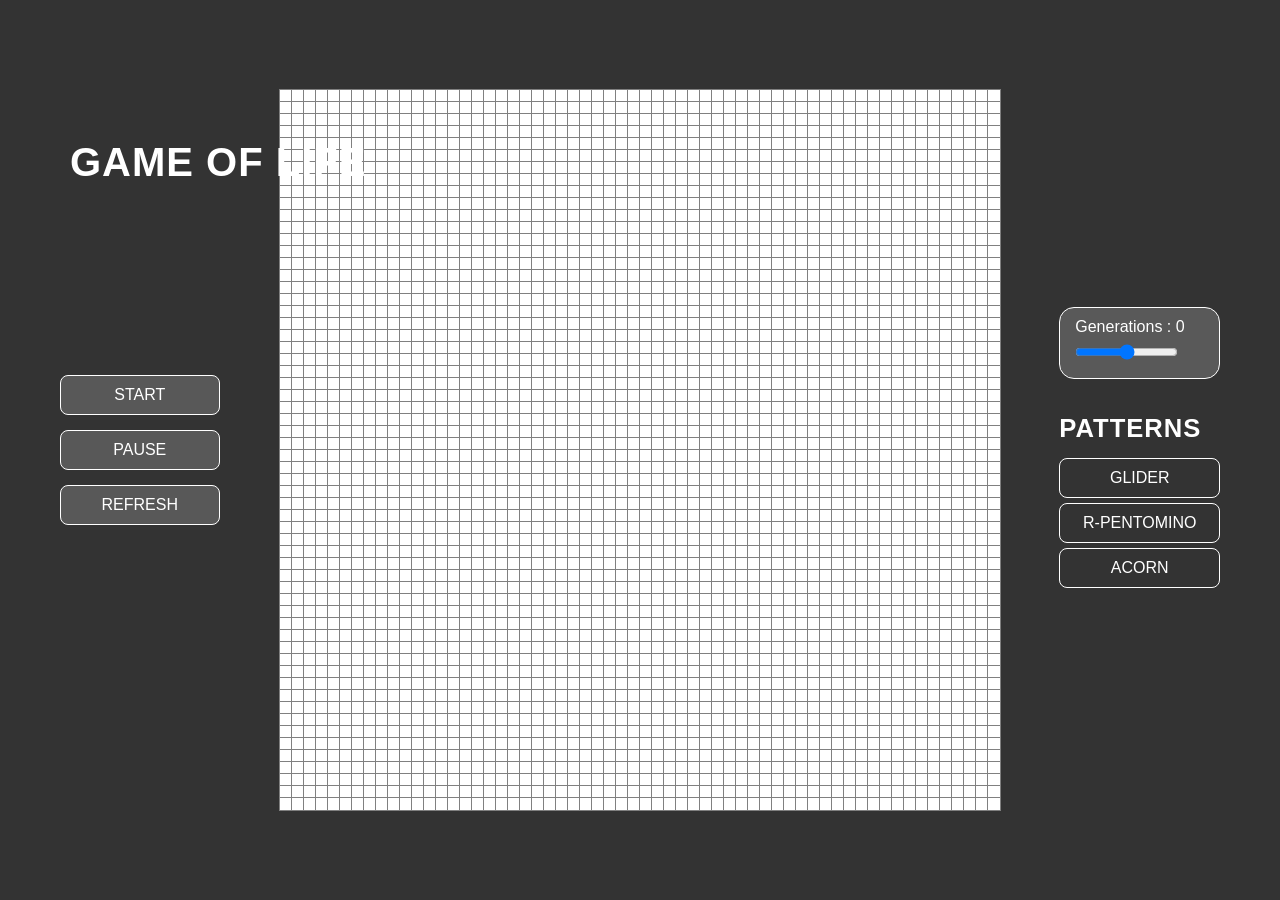
==== index.html @ d7bab325 "add buttons for generate patterns" ====
<!DOCTYPE html>
<html lang="en">

<head>
    <meta charset="UTF-8">
    <meta name="viewport" content="width=device-width, initial-scale=1.0">
    <link rel="stylesheet" href="./css/main.css">
    <title>Game Of Life</title>
</head>

<body>

    <h1 class="title">Game Of Life</h1>

    <div class="flex-container">

        <div class="grid-container">
            <!-- <div class="cell alive dead"></div> -->
        </div>

        <div class="buttons containers">

            <!-- Start button to launch simulation -->
            <button class="start-button button">Start</button>
            <!-- Pause the simulation -->
            <button class="pause-button button">Pause</button>
            <!-- Refresh the board -->
            <button class="refresh-button button">Refresh</button>

        </div>

        <div class="features containers">

            <div class="controls containers">

                <p id="counter"></p>
                <input id="speed" title="speed" type="range" min="10" max="150" value="80" step="10">
                <output id="value"></output>

            </div>

            <div class="patterns containers">

                <h2>Patterns</h2>
                <button class="button" name="Glider">Glider</button>
                <button class="button" name="R-pentomino">R-pentomino</button>
                <button class="button" name="Acorn">Acorn</button>

            </div>

        </div>

    </div>

    <script src="./js/Cell.js"></script>
    <script src="./js/utilities.js"></script>
    <script src="./js/main.js"></script>

</body>

</html>
---- css/main.css ----
body {
    background-color: #333;
    height: 100vh;
    width: 100vw;
}


body,
h1,
h2,
p,
input,
button {
    margin: 0;
    padding: 0;
    color: white;
    font-family: Arial, Helvetica, sans-serif;
    font-size: 16px;
    font-weight: lighter;
}

h1 {
    text-align: center;
    margin: 10px 0;
    font-size: 2.5em;
    font-weight: 700;
    letter-spacing: 1px;
    text-transform: uppercase;
    position: absolute;
    top: 130px;
    left: 70px;
}

h2 {
    text-align: left;
    margin: 10px 0 15px;
    font-size: 1.6em;
    font-weight: 600;
    letter-spacing: 1px;
    text-transform: uppercase;
}

.flex-container {
    display: flex;
    flex-direction: row;
    justify-content: space-evenly;
    align-items: center;
    height: 100vh;
}


.grid-container {
    display: grid;

    grid-template-columns: repeat(60, 1fr);
    grid-template-rows: repeat(60, 1fr);

    width: 720px;
    height: 720px;
    order: 2;
}


/* body.screen-horizontal .grid-container  {
    height: 100vh;
    width: 100vh;
}


body.screen-vertical .grid-container  {
    height: 100vw;
    width: 100vw;
} */


.cell {
    outline: 1px solid gray;

}

.cell.dead {
    background-color: white;
}


.cell.alive {
    background-color: #333;
}

.cell:hover {
    background-color: #333;
}

.containers {
    display: flex;
    flex-direction: column;
}

button.button {
    color: white;
    border: 1px solid;
    background-color: #333;
    border-radius: 8px;
    text-transform: uppercase;
    padding: 10px 20px;
    cursor: pointer;
    font-size: 16px; 
}

.buttons {
    gap: 15px;
    order: 1;
    align-items: center;
}

.buttons button {
    width: 160px;
}

.buttons button:disabled {
    background-color: rgba(255, 255, 255, 0.181);
}

.features {
    order: 3;
    gap: 25px;
}

.features .controls {
    gap: 8px;
    /* width : auto;
    height: auto; */
    padding: 10px 15px;
    border: 1px solid white;
    border-radius: 15px;
    justify-content: center;
    align-items: left;
    background-color: rgba(255, 255, 255, 0.189);
}

.controls #speed {
    width: 80%;
}


.patterns button {
    width: auto;
    height: 40px;
    margin-bottom: 5px;
}
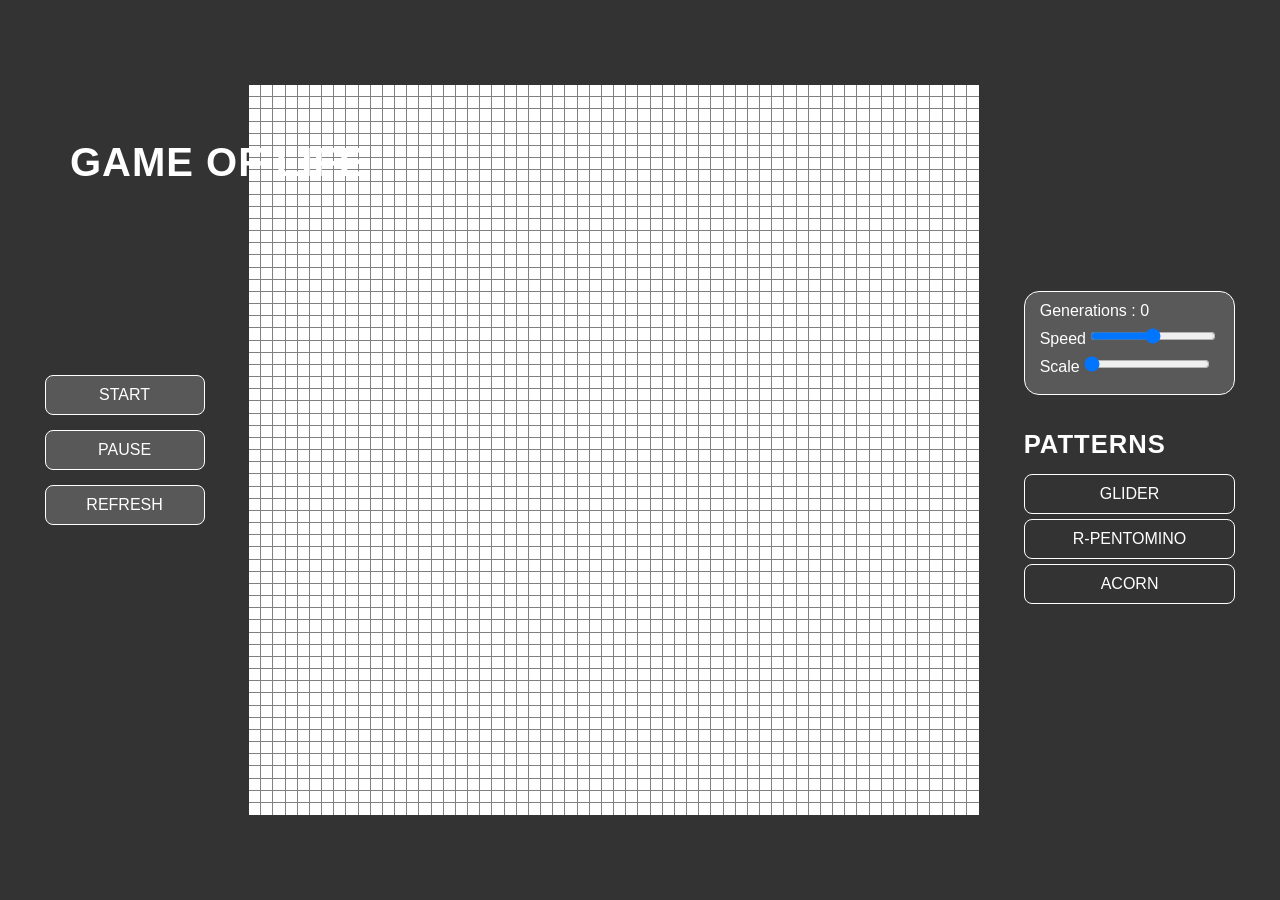
==== commit 252d0b09: "feat: implement a scalable grid" ====
--- a/index.html
+++ b/index.html
@@ -15,7 +15,9 @@
     <div class="flex-container">
 
         <div class="grid-container">
-            <!-- <div class="cell alive dead"></div> -->
+            <div class="grid">
+                <!-- <div class="cell alive dead"></div> -->
+            </div>
         </div>
 
         <div class="buttons containers">
@@ -34,7 +36,14 @@
             <div class="controls containers">
 
                 <p id="counter"></p>
-                <input id="speed" title="speed" type="range" min="10" max="150" value="80" step="10">
+                <label for="speed">
+                    Speed
+                    <input type="range" title="speed" id="speed" min="10" max="150" value="80" step="10">
+                </label>
+                <label for="scale">
+                    Scale
+                    <input type="range" title="scale" id="scale" min="1" max="1.5" value="1" step="0.1">
+                </label>
                 <output id="value"></output>
 
             </div>
--- a/css/main.css
+++ b/css/main.css
@@ -1,7 +1,6 @@
 body {
     background-color: #333;
-    height: 100vh;
-    width: 100vw;
+    /* overflow: hidden; */
 }
 
 
@@ -9,6 +8,7 @@
 h1,
 h2,
 p,
+label,
 input,
 button {
     margin: 0;
@@ -48,16 +48,18 @@
     height: 100vh;
 }
 
+.grid-container{
+    order : 2;
+    width: 730px;
+    height: 730px;
+    overflow: hidden;
+}
 
-.grid-container {
+.grid {
     display: grid;
 
-    grid-template-columns: repeat(60, 1fr);
-    grid-template-rows: repeat(60, 1fr);
-
-    width: 720px;
-    height: 720px;
-    order: 2;
+    width: 730px;
+    height: 730px;
 }
 
 
@@ -128,8 +130,6 @@
 
 .features .controls {
     gap: 8px;
-    /* width : auto;
-    height: auto; */
     padding: 10px 15px;
     border: 1px solid white;
     border-radius: 15px;
@@ -138,10 +138,13 @@
     background-color: rgba(255, 255, 255, 0.189);
 }
 
-.controls #speed {
-    width: 80%;
+.controls input {
+    width: 70%;
 }
 
+/* .controls #speed {
+    width: auto;
+} */
 
 .patterns button {
     width: auto;
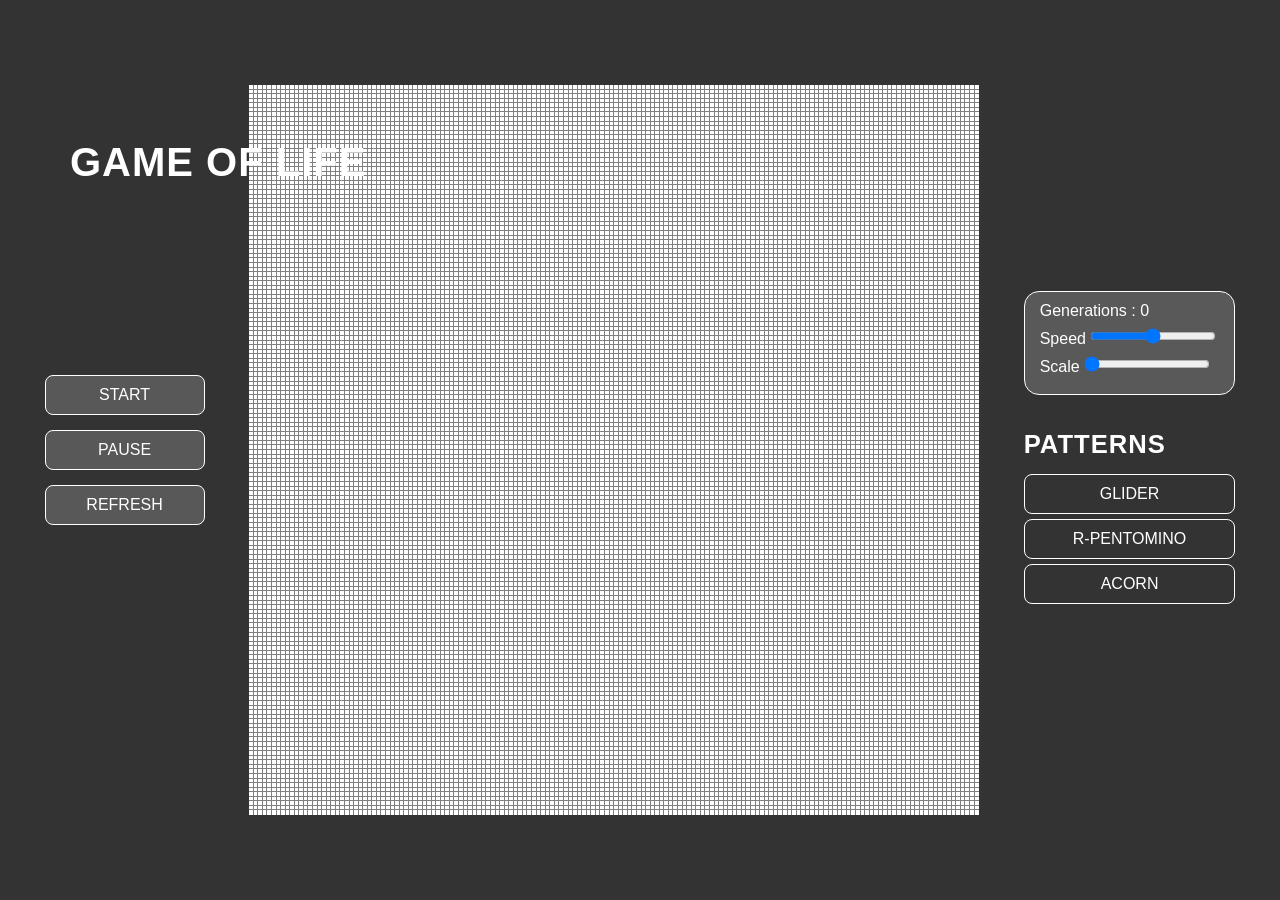
==== commit 10abd2a4: "refactor: setNeighbors() method" ====
--- a/index.html
+++ b/index.html
@@ -42,7 +42,7 @@
                 </label>
                 <label for="scale">
                     Scale
-                    <input type="range" title="scale" id="scale" min="1" max="1.5" value="1" step="0.1">
+                    <input type="range" title="scale" id="scale" min="1" max="2.5" value="1" step="0.1">
                 </label>
                 <output id="value"></output>
 
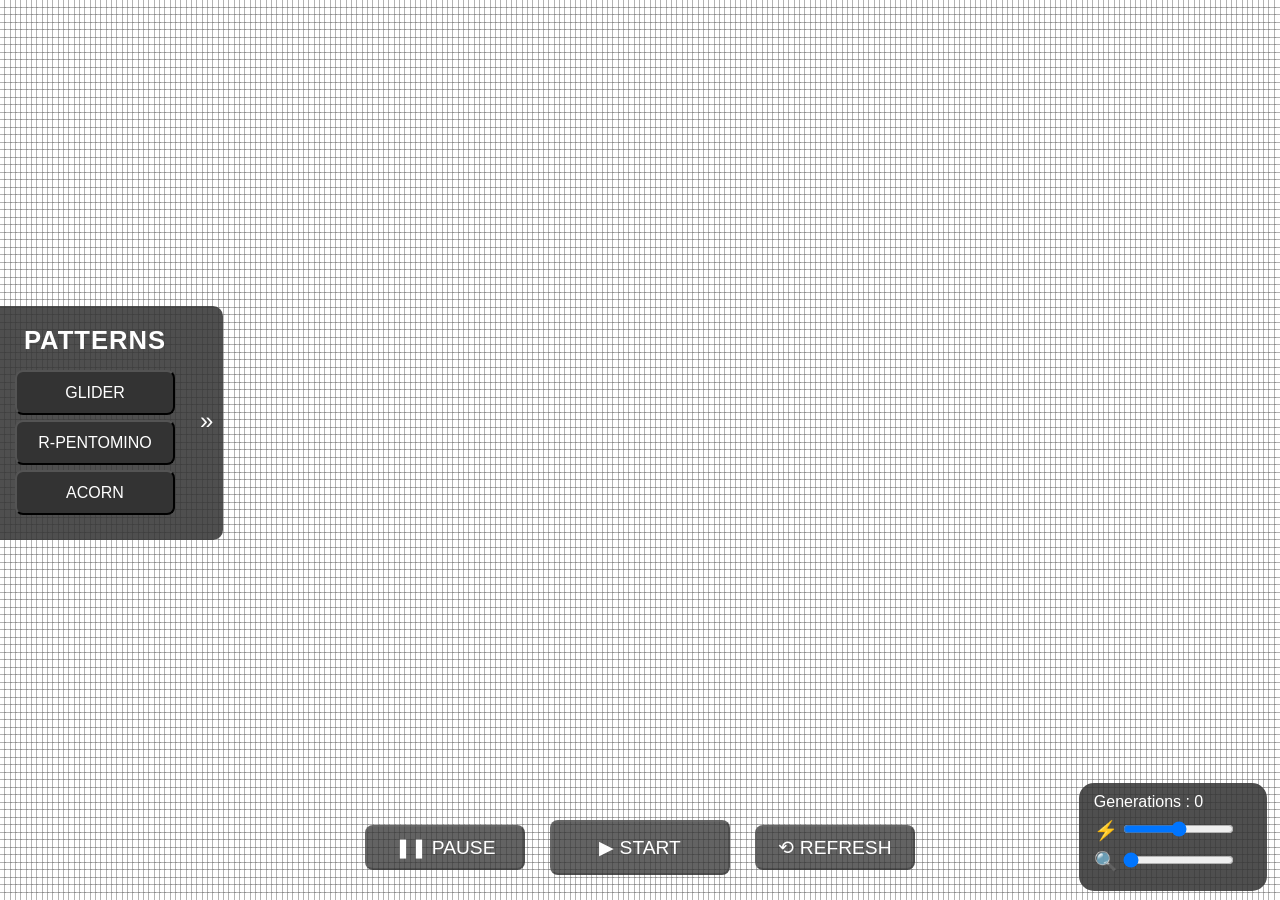
==== commit 538eb3ac: "restyle & refactor: improve UI and UX" ====
--- a/index.html
+++ b/index.html
@@ -10,56 +10,53 @@
 
 <body>
 
-    <h1 class="title">Game Of Life</h1>
+    <!-- <h1 class="title">Game Of Life</h1> -->
 
-    <div class="flex-container">
+    <div class="grid-container">
 
-        <div class="grid-container">
-            <div class="grid">
-                <!-- <div class="cell alive dead"></div> -->
-            </div>
-        </div>
-
-        <div class="buttons containers">
-
-            <!-- Start button to launch simulation -->
-            <button class="start-button button">Start</button>
-            <!-- Pause the simulation -->
-            <button class="pause-button button">Pause</button>
-            <!-- Refresh the board -->
-            <button class="refresh-button button">Refresh</button>
-
-        </div>
-
-        <div class="features containers">
-
-            <div class="controls containers">
-
-                <p id="counter"></p>
-                <label for="speed">
-                    Speed
-                    <input type="range" title="speed" id="speed" min="10" max="150" value="80" step="10">
-                </label>
-                <label for="scale">
-                    Scale
-                    <input type="range" title="scale" id="scale" min="1" max="2.5" value="1" step="0.1">
-                </label>
-                <output id="value"></output>
-
-            </div>
-
-            <div class="patterns containers">
-
-                <h2>Patterns</h2>
-                <button class="button" name="Glider">Glider</button>
-                <button class="button" name="R-pentomino">R-pentomino</button>
-                <button class="button" name="Acorn">Acorn</button>
-
-            </div>
-
+        <div class="grid">
+            <!-- <div class="cell alive dead"></div> -->
         </div>
 
     </div>
+
+    <div class="buttons containers">
+
+        <!-- Pause the simulation -->
+        <button class="pause-button button">❚❚ Pause</button>
+        <!-- Start button to launch simulation -->
+        <button class="start-button button">▶ Start</button>
+        <!-- Refresh the board -->
+        <button class="refresh-button button">⟲ Refresh</button>
+
+    </div>
+
+    <div class="controls containers">
+
+        <p id="counter"></p>
+        <label for="speed">
+            ⚡️
+            <input type="range" title="speed" id="speed" min="10" max="150" value="80" step="10">
+        </label>
+        <label for="scale">
+            🔍
+            <input type="range" title="scale" id="scale" min="1" max="2.5" value="1" step="0.1">
+        </label>
+        <output id="value"></output>
+
+    </div>
+
+    <aside class="patterns containers">
+
+        <div class="patterns-btns">
+            <h2>Patterns</h2>
+            <button class="button" name="Glider">Glider</button>
+            <button class="button" name="R-pentomino">R-pentomino</button>
+            <button class="button" name="Acorn">Acorn</button>
+        </div>
+        <button class="toggle-btn">»</button>
+
+    </aside>
 
     <script src="./js/Cell.js"></script>
     <script src="./js/utilities.js"></script>
--- a/css/main.css
+++ b/css/main.css
@@ -1,8 +1,13 @@
-body {
-    background-color: #333;
-    /* overflow: hidden; */
+:root {
+    --main-color: #333;
+    --second-color: #333333dc;
+    --hover-btn: rgba(255, 255, 255, 0.222);
 }
 
+
+body {
+    background-color: var(--main-color);
+}
 
 body,
 h1,
@@ -10,7 +15,8 @@
 p,
 label,
 input,
-button {
+button,
+aside {
     margin: 0;
     padding: 0;
     color: white;
@@ -32,122 +38,140 @@
 }
 
 h2 {
-    text-align: left;
-    margin: 10px 0 15px;
+    margin-bottom: 15px;
+    text-align: center;
     font-size: 1.6em;
     font-weight: 600;
     letter-spacing: 1px;
     text-transform: uppercase;
 }
 
-.flex-container {
-    display: flex;
-    flex-direction: row;
-    justify-content: space-evenly;
-    align-items: center;
-    height: 100vh;
-}
-
-.grid-container{
-    order : 2;
-    width: 730px;
-    height: 730px;
+.grid-container {
     overflow: hidden;
 }
 
 .grid {
     display: grid;
-
-    width: 730px;
-    height: 730px;
+    width: 100vw;
+    height: 100vh;
+    margin: auto 0;
 }
 
-
-/* body.screen-horizontal .grid-container  {
-    height: 100vh;
-    width: 100vh;
-}
-
-
-body.screen-vertical .grid-container  {
-    height: 100vw;
-    width: 100vw;
-} */
-
-
 .cell {
-    outline: 1px solid gray;
+    outline: 1px solid rgba(128, 128, 128, 0.6);
 
 }
 
 .cell.dead {
-    background-color: white;
+    background-color: rgb(255, 255, 255);
 }
 
 
 .cell.alive {
-    background-color: #333;
+    background-color: var(--main-color);
 }
 
 .cell:hover {
-    background-color: #333;
+    background-color: var(--main-color);
 }
 
 .containers {
     display: flex;
     flex-direction: column;
+    position: absolute;
+    background-color: var(--second-color);
+}
+
+.buttons {
+    flex-direction: row;
+    justify-content: center;
+    align-items: center;
+    gap: 25px;
+    bottom: 0;
+    left: 0;
+    right: 0;
+    padding: 25px;
+    background: none;
+}
+
+.controls {
+    padding: 10px 15px;
+    border-radius: 15px;
+    justify-content: center;
+    align-items: left;
+    gap: 8px;
+    bottom: 1vh;
+    right: 1vw;
+}
+
+.patterns {
+    bottom: 40vh;
+    border-radius: 0 10px 10px 0;
+    flex-direction: row;
+    align-items: center;
 }
 
 button.button {
     color: white;
-    border: 1px solid;
-    background-color: #333;
+    background-color: var(--main-color);
     border-radius: 8px;
     text-transform: uppercase;
-    padding: 10px 20px;
     cursor: pointer;
-    font-size: 16px; 
-}
-
-.buttons {
-    gap: 15px;
-    order: 1;
-    align-items: center;
+    font-size: 16px;
 }
 
 .buttons button {
     width: 160px;
+    height: 45px;
+    font-size: 1.2em;
+}
+
+.buttons .start-button {
+    width: 180px;
+    height: 55px;
 }
 
 .buttons button:disabled {
-    background-color: rgba(255, 255, 255, 0.181);
-}
-
-.features {
-    order: 3;
-    gap: 25px;
-}
-
-.features .controls {
-    gap: 8px;
-    padding: 10px 15px;
-    border: 1px solid white;
-    border-radius: 15px;
-    justify-content: center;
-    align-items: left;
-    background-color: rgba(255, 255, 255, 0.189);
+    background-color: #333333c2;
 }
 
 .controls input {
     width: 70%;
 }
 
-/* .controls #speed {
-    width: auto;
-} */
+.controls label {
+    font-size: 1.2em;
+}
 
 .patterns button {
+    width: 160px;
+    height: 45px;
+    margin-bottom: 5px;
+}
+
+.patterns .patterns-btns {
+    width: 170px;
+    text-align: center;
+    padding: 20px 10px;
+    transition: 300ms ease-in-out;
+}
+
+.patterns .toggle-btn {
+    background: none;
     width: auto;
-    height: 40px;
-    margin-bottom: 5px;
+    height: auto;
+    border: none;
+    font-size: 1.5em;
+    padding: 10px;
+
+}
+
+.patterns .close {
+    width: 0;
+    padding: 20px 0;
+    overflow: hidden;
+}
+
+.patterns .rotate {
+    direction: rtl;
 }
